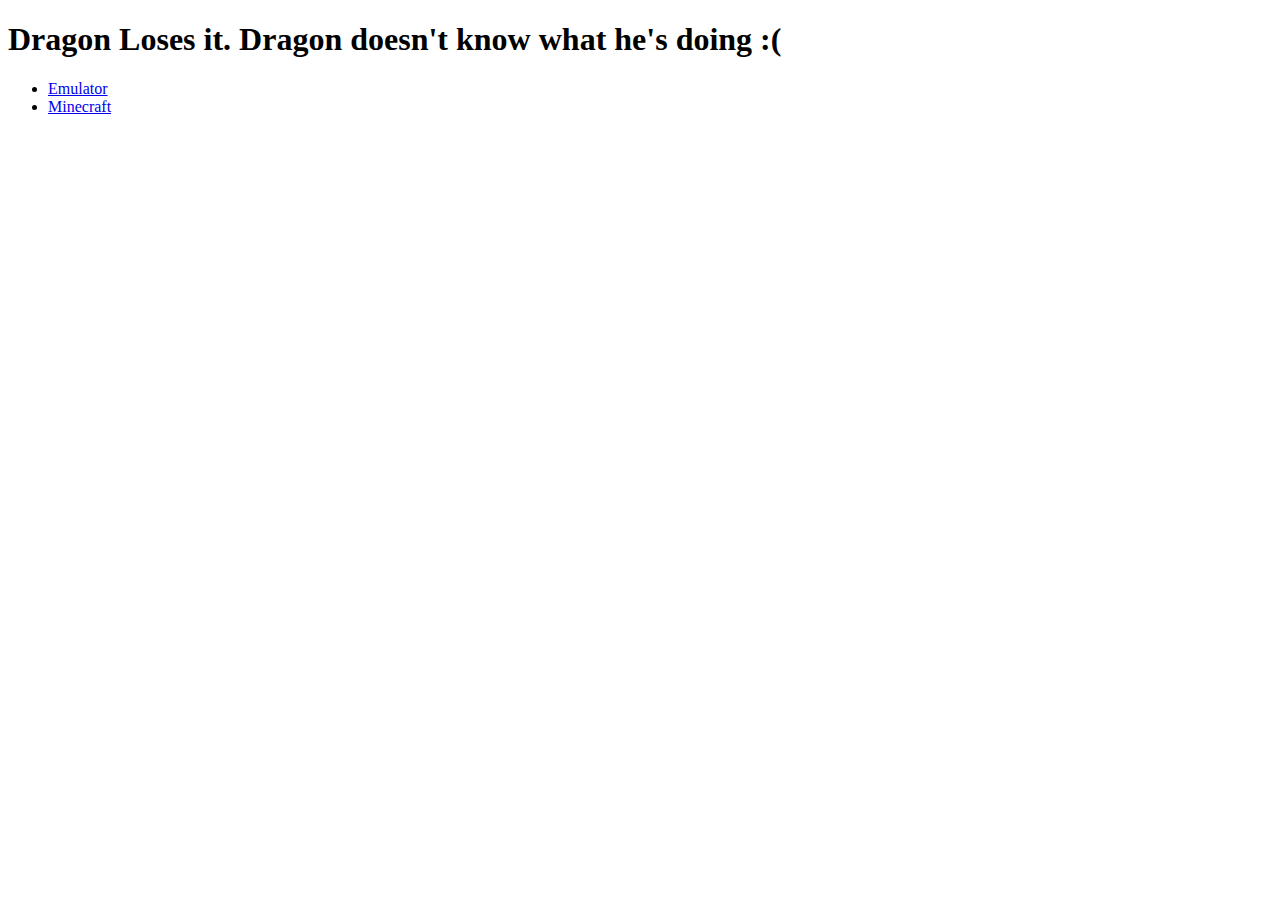
==== index.html @ 80d2a918 "yippee" ====
<!DOCTYPE html>
<html lang="en">
<head>
    <meta charset="UTF-8">
    <meta name="viewport" content="width=device-width, initial-scale=1.0">
    <title>Dragons Existential Crisis</title>
</head>
<body>
    <h1>
        Dragon Loses it. Dragon doesn't know what he's doing :(
    </h1>
    <section>
        <ul>
            <li><a href="Emulator.html"> Emulator</a></li>
            <li><a href="eaglercraft.html">Minecraft</a></li>
        </ul>
        
    </section>
</body>
</html>
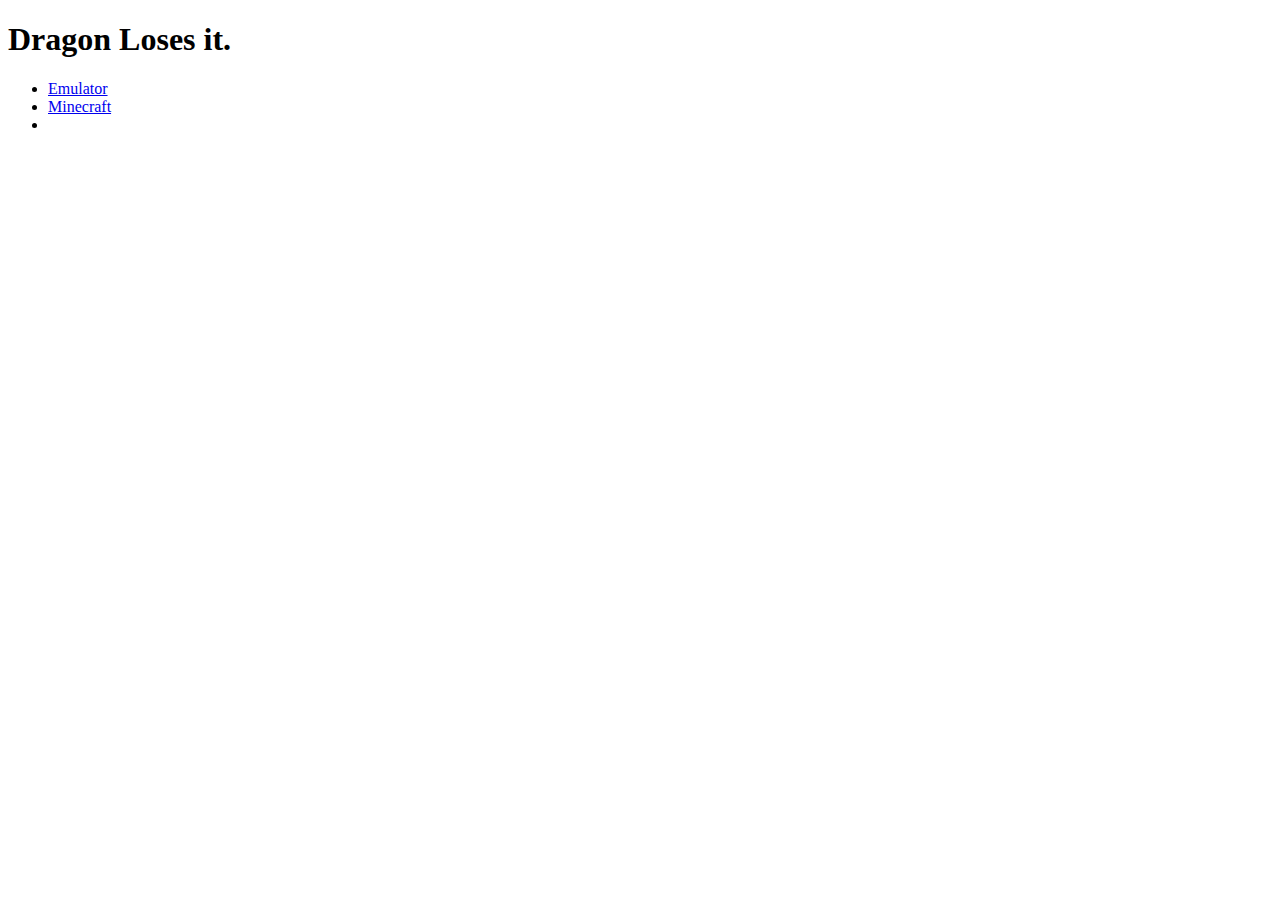
==== commit 4b9a04cf: "bruh" ====
--- a/index.html
+++ b/index.html
@@ -7,12 +7,13 @@
 </head>
 <body>
     <h1>
-        Dragon Loses it. Dragon doesn't know what he's doing :(
+        Dragon Loses it.
     </h1>
     <section>
         <ul>
             <li><a href="Emulator.html"> Emulator</a></li>
             <li><a href="eaglercraft.html">Minecraft</a></li>
+            <li><a href=""></a></li>
         </ul>
         
     </section>
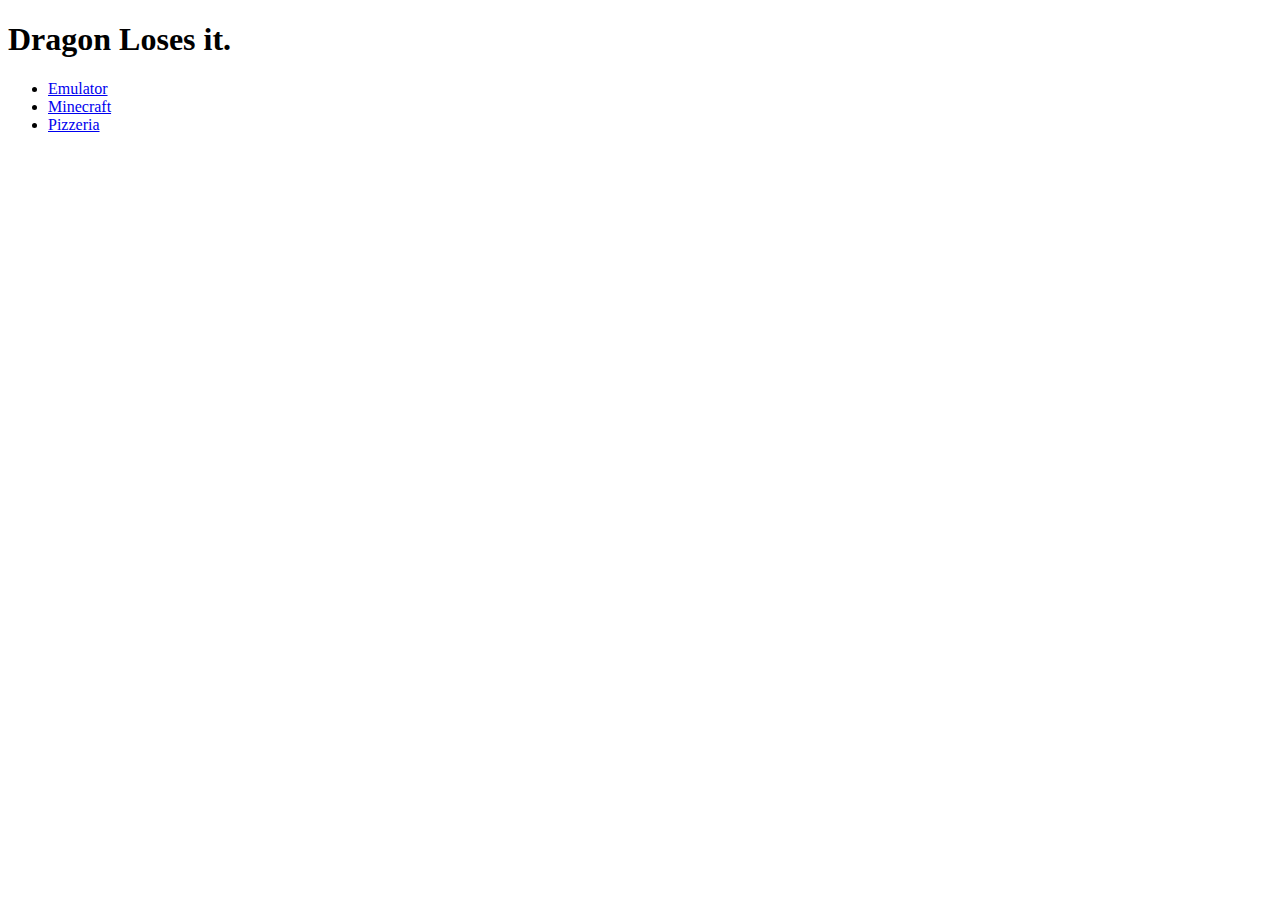
==== commit ec0d0682: "yippee" ====
--- a/index.html
+++ b/index.html
@@ -13,7 +13,7 @@
         <ul>
             <li><a href="Emulator.html"> Emulator</a></li>
             <li><a href="eaglercraft.html">Minecraft</a></li>
-            <li><a href=""></a></li>
+            <li><a href="papapizza.html">Pizzeria</a></li>
         </ul>
         
     </section>
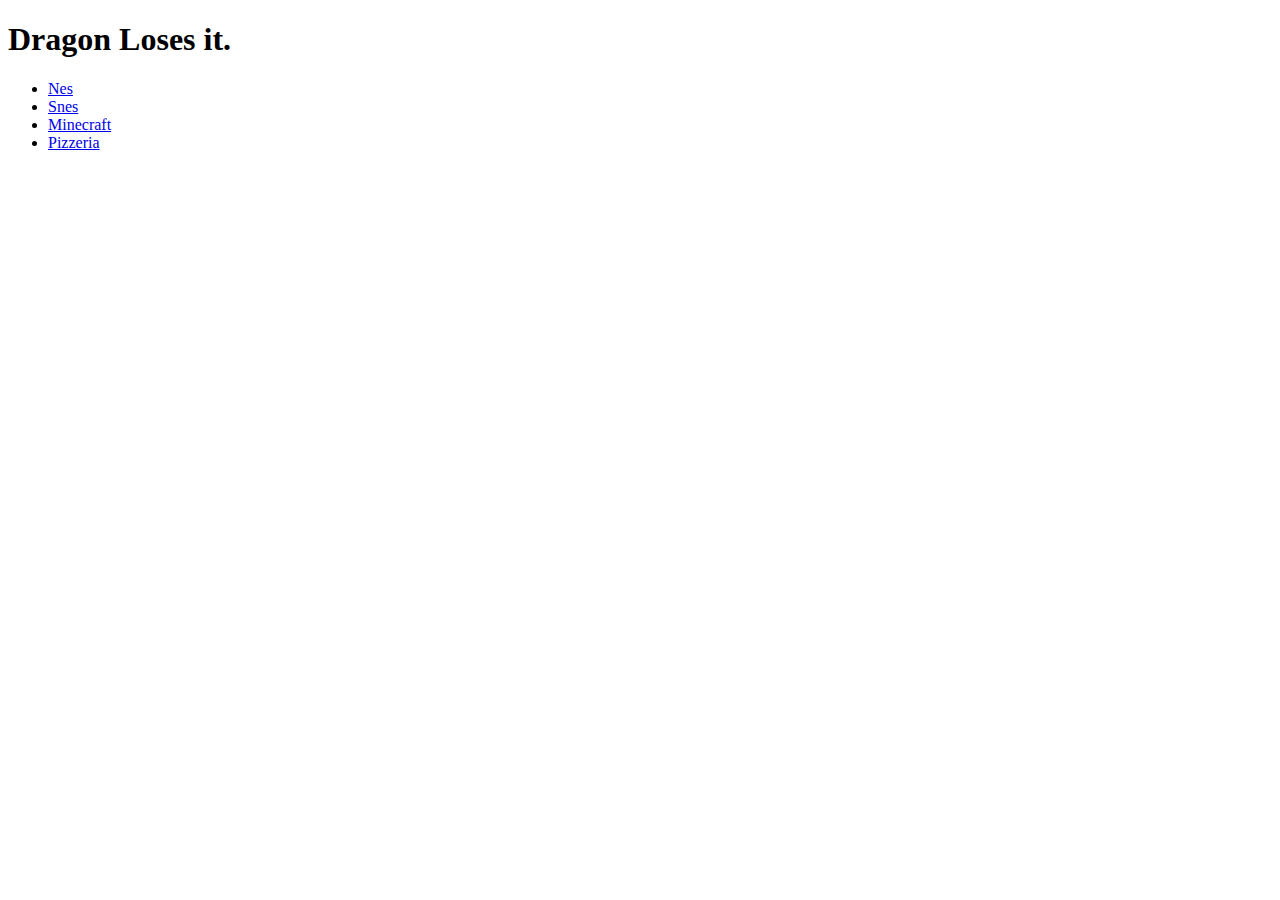
==== commit 33154f16: "yippee" ====
--- a/index.html
+++ b/index.html
@@ -11,7 +11,8 @@
     </h1>
     <section>
         <ul>
-            <li><a href="Emulator.html"> Emulator</a></li>
+            <li><a href="nes.html">Nes</a></li>
+            <li><a href="snes.html">Snes</a></li>
             <li><a href="eaglercraft.html">Minecraft</a></li>
             <li><a href="papapizza.html">Pizzeria</a></li>
         </ul>
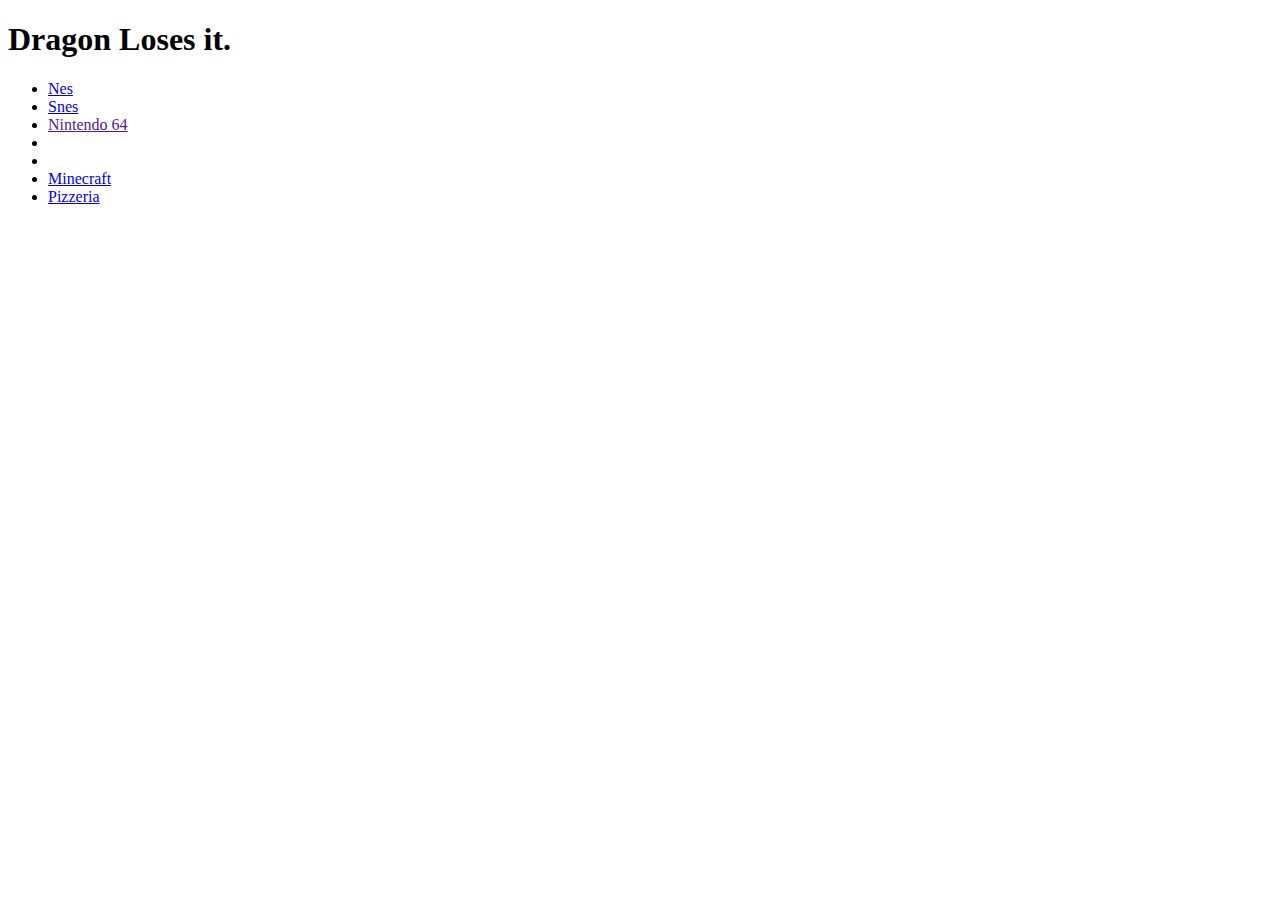
==== commit 024d5629: "penis blaster 9000" ====
--- a/index.html
+++ b/index.html
@@ -13,6 +13,9 @@
         <ul>
             <li><a href="nes.html">Nes</a></li>
             <li><a href="snes.html">Snes</a></li>
+            <li><a href="">Nintendo 64</a></li>
+            <li><a href=""></a></li>
+            <li><a href=""></a></li>
             <li><a href="eaglercraft.html">Minecraft</a></li>
             <li><a href="papapizza.html">Pizzeria</a></li>
         </ul>
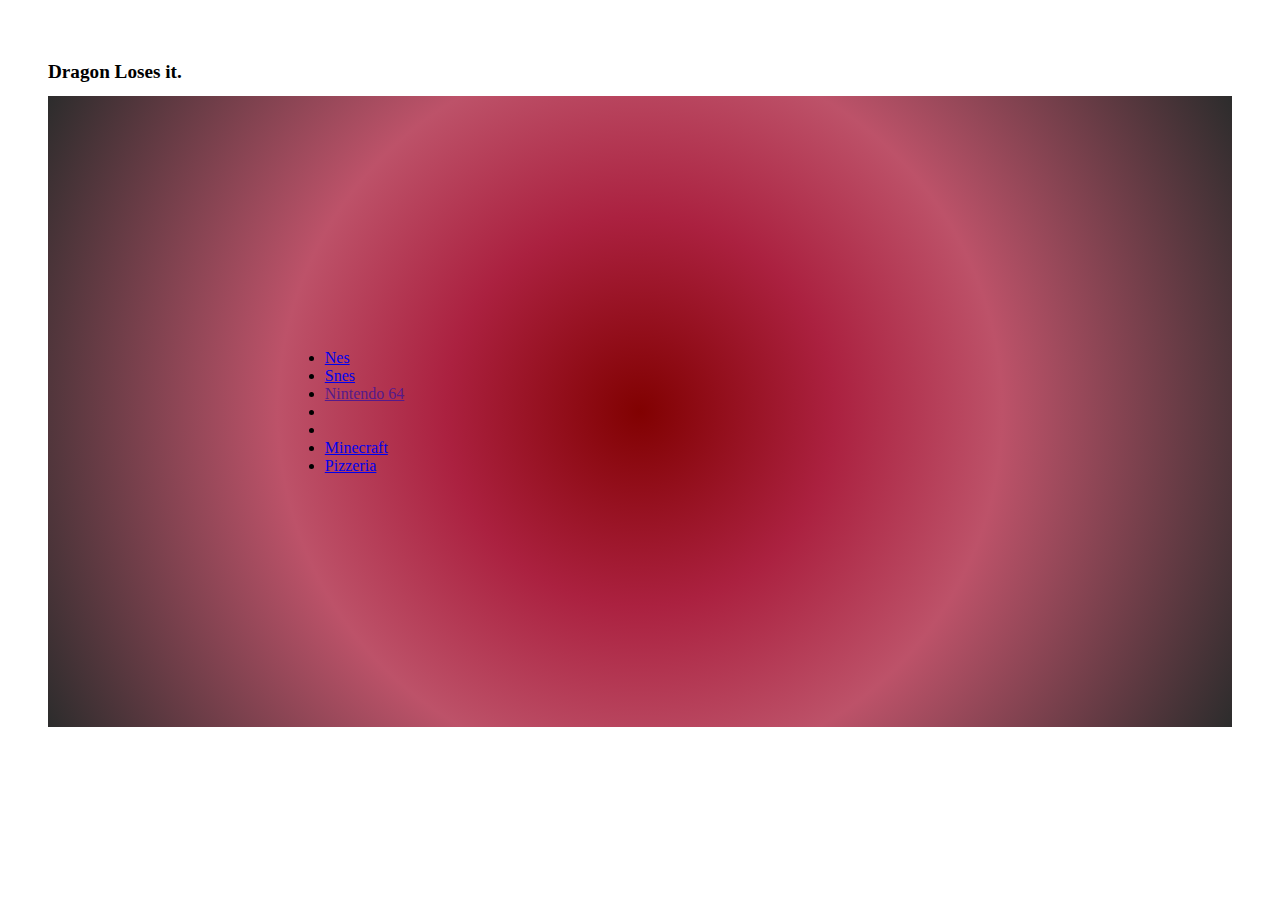
==== commit 5600e1ce: "jesus" ====
--- a/index.html
+++ b/index.html
@@ -4,14 +4,16 @@
     <meta charset="UTF-8">
     <meta name="viewport" content="width=device-width, initial-scale=1.0">
     <title>Dragons Existential Crisis</title>
+    <link href="indexcss.css" rel="stylesheet">
 </head>
 <body>
     <h1>
         Dragon Loses it.
     </h1>
+    <div class="everything">
     <section>
-        <ul>
-            <li><a href="nes.html">Nes</a></li>
+        <ul class="gamelist">
+            <li><a href="nes.html">Nes</a></li>          
             <li><a href="snes.html">Snes</a></li>
             <li><a href="">Nintendo 64</a></li>
             <li><a href=""></a></li>
@@ -19,7 +21,7 @@
             <li><a href="eaglercraft.html">Minecraft</a></li>
             <li><a href="papapizza.html">Pizzeria</a></li>
         </ul>
-        
     </section>
+    </div>
 </body>
 </html>--- a/indexcss.css
+++ b/indexcss.css
@@ -0,0 +1,16 @@
+body {
+    font-family: 'Times New Roman', Times, serif;
+    padding: 40px;
+}
+
+h1 {
+    padding-left:auto;
+    padding-right:auto;
+    font-size:larger;
+}
+
+.everything {
+    padding: 20%;
+    background: rgb(129,1,1);
+    background: radial-gradient(circle, rgba(129,1,1,1) 0%, rgba(171,33,64,1) 29%, rgba(189,82,105,1) 54%, rgba(44,44,44) 100%);
+}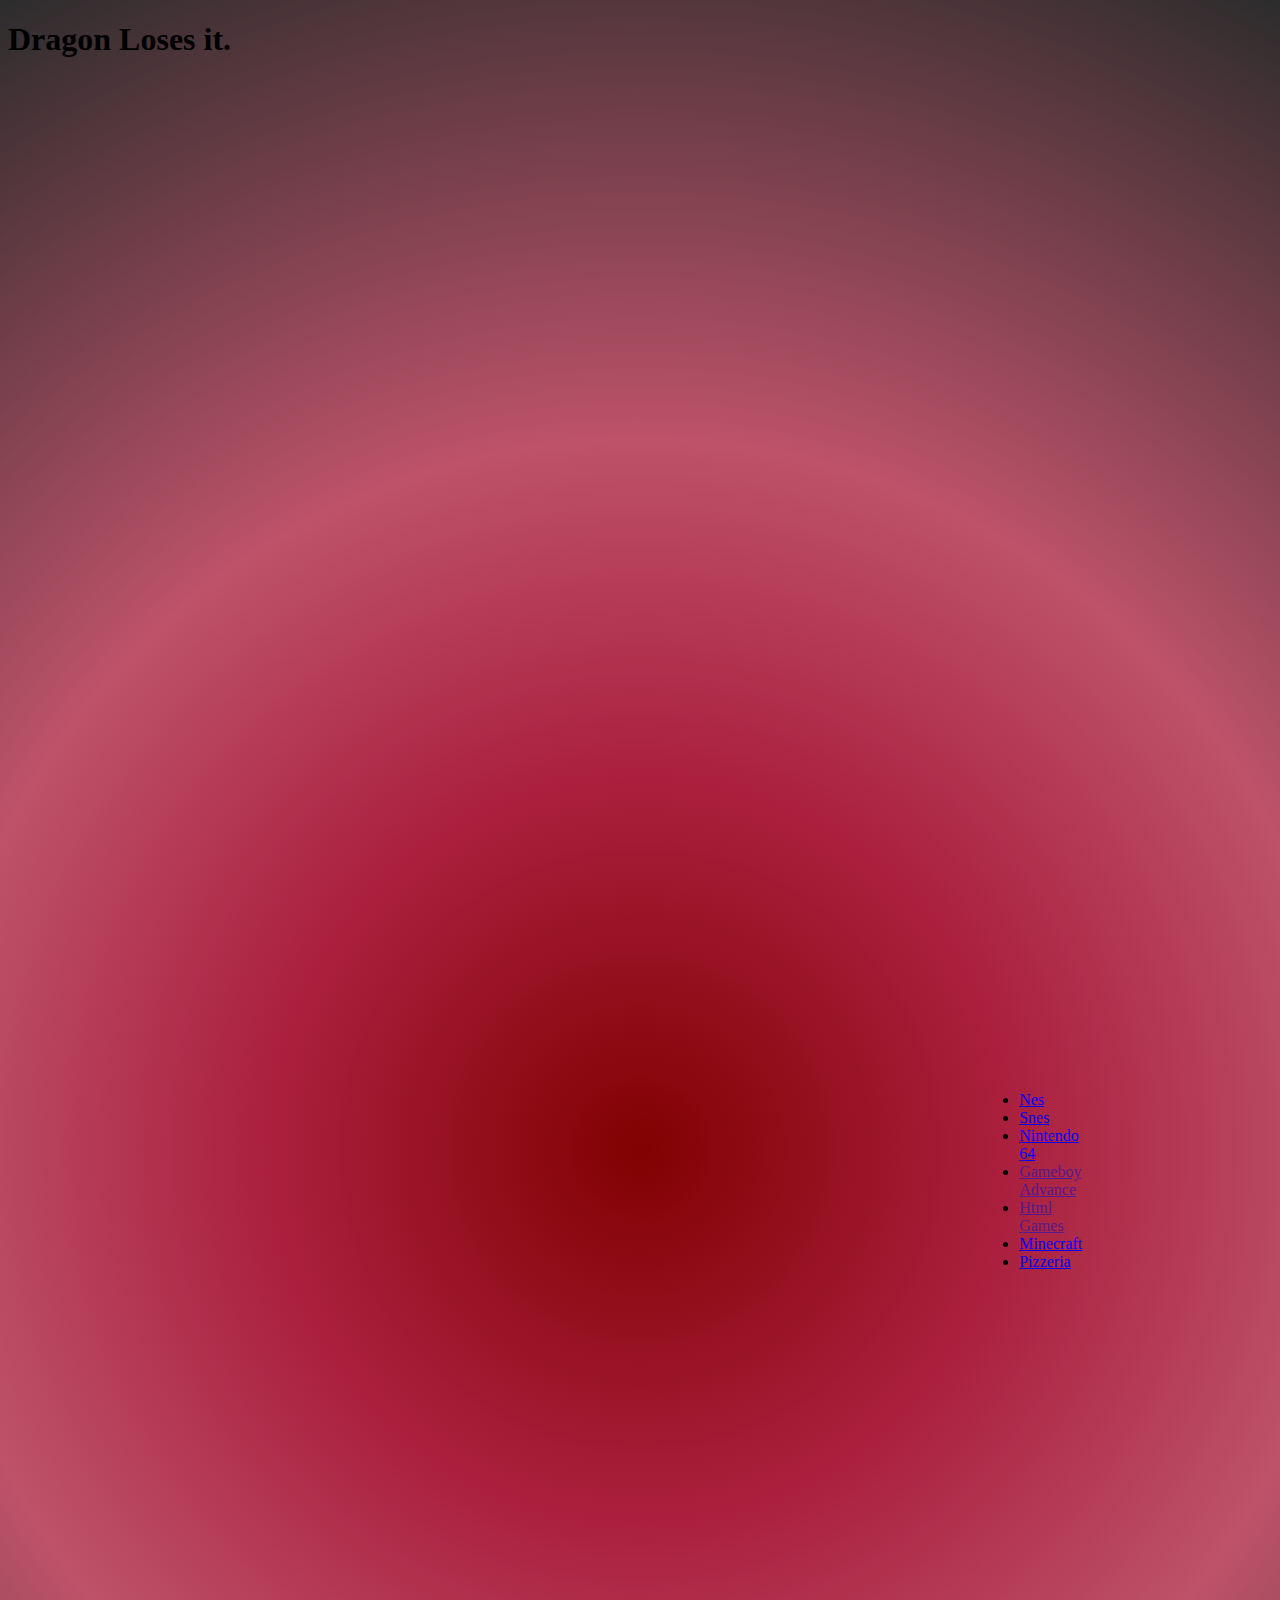
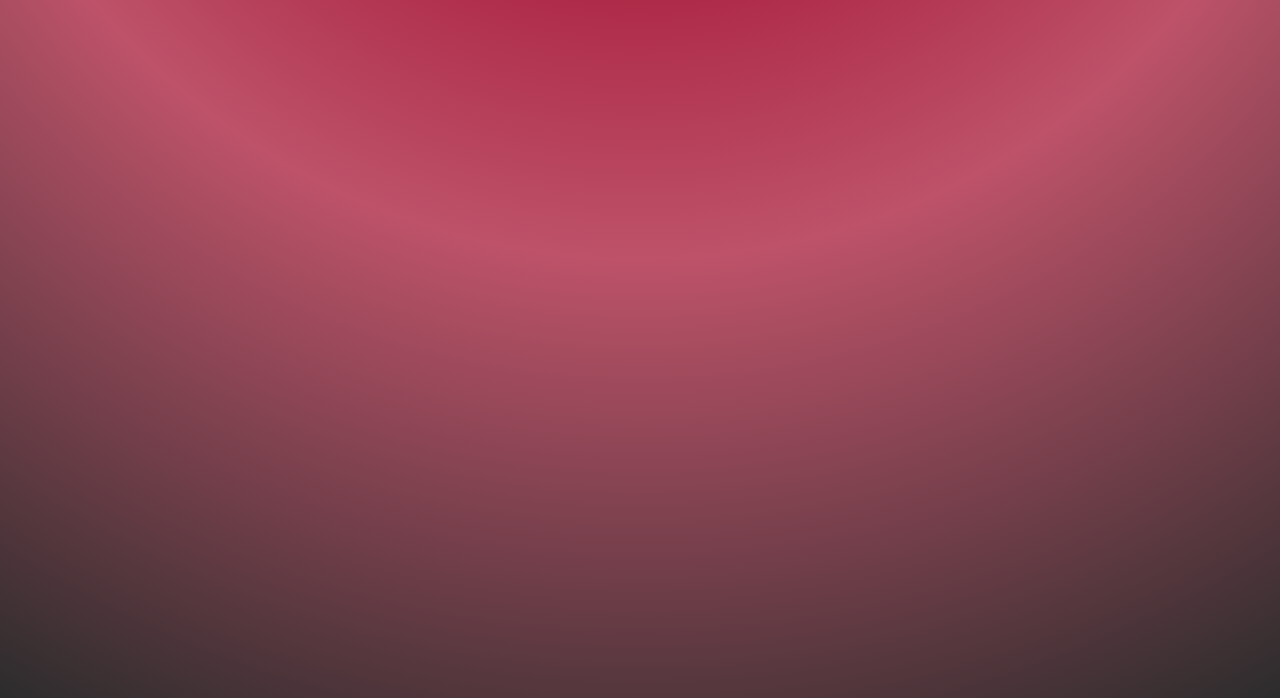
==== commit 55f1d7af: "ajd;lfjalksdfj" ====
--- a/index.html
+++ b/index.html
@@ -15,9 +15,9 @@
         <ul class="gamelist">
             <li><a href="nes.html">Nes</a></li>          
             <li><a href="snes.html">Snes</a></li>
-            <li><a href="">Nintendo 64</a></li>
-            <li><a href=""></a></li>
-            <li><a href=""></a></li>
+            <li><a href="nintendo64.html">Nintendo 64</a></li>
+            <li><a href="">Gameboy Advance</a></li>
+            <li><a href="">Html Games</a></li>
             <li><a href="eaglercraft.html">Minecraft</a></li>
             <li><a href="papapizza.html">Pizzeria</a></li>
         </ul>
--- a/indexcss.css
+++ b/indexcss.css
@@ -1,16 +1,17 @@
 body {
     font-family: 'Times New Roman', Times, serif;
-    padding: 40px;
+    background: rgb(129,1,1);
+    background: radial-gradient(circle, rgba(129,1,1,1) 0%, rgba(171,33,64,1) 29%, rgba(189,82,105,1) 54%, rgba(44,44,44) 100%);
 }
 
 h1 {
     padding-left:auto;
     padding-right:auto;
-    font-size:larger;
+    font: size 300px;
+    font-weight:900;
 }
 
-.everything {
-    padding: 20%;
-    background: rgb(129,1,1);
-    background: radial-gradient(circle, rgba(129,1,1,1) 0%, rgba(171,33,64,1) 29%, rgba(189,82,105,1) 54%, rgba(44,44,44) 100%);
+.gamelist {
+    padding: 80%;
+    font: 100px;
 }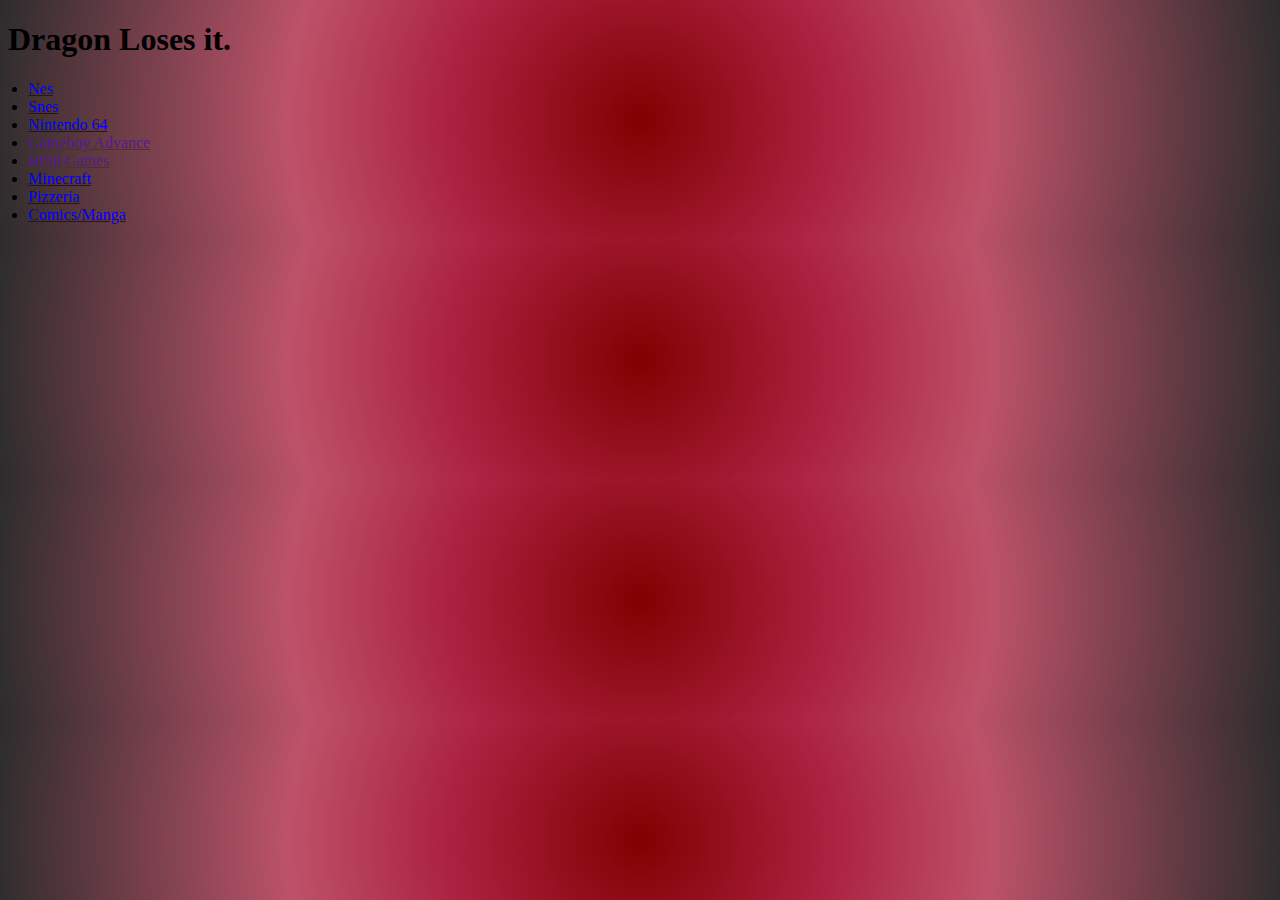
==== commit 98518e9c: "asd;flkjasdf;lkasjdf;lasdjf;lasdjf;alsdfjsa;lkj" ====
--- a/index.html
+++ b/index.html
@@ -20,6 +20,7 @@
             <li><a href="">Html Games</a></li>
             <li><a href="eaglercraft.html">Minecraft</a></li>
             <li><a href="papapizza.html">Pizzeria</a></li>
+            <li><a href="https://afzafri.github.io/Web-Comic-Reader/">Comics/Manga</a></li>
         </ul>
     </section>
     </div>
--- a/indexcss.css
+++ b/indexcss.css
@@ -12,6 +12,7 @@
 }
 
 .gamelist {
-    padding: 80%;
+    padding-up: 40px;
+    padding-left: 20px;
     font: 100px;
 }